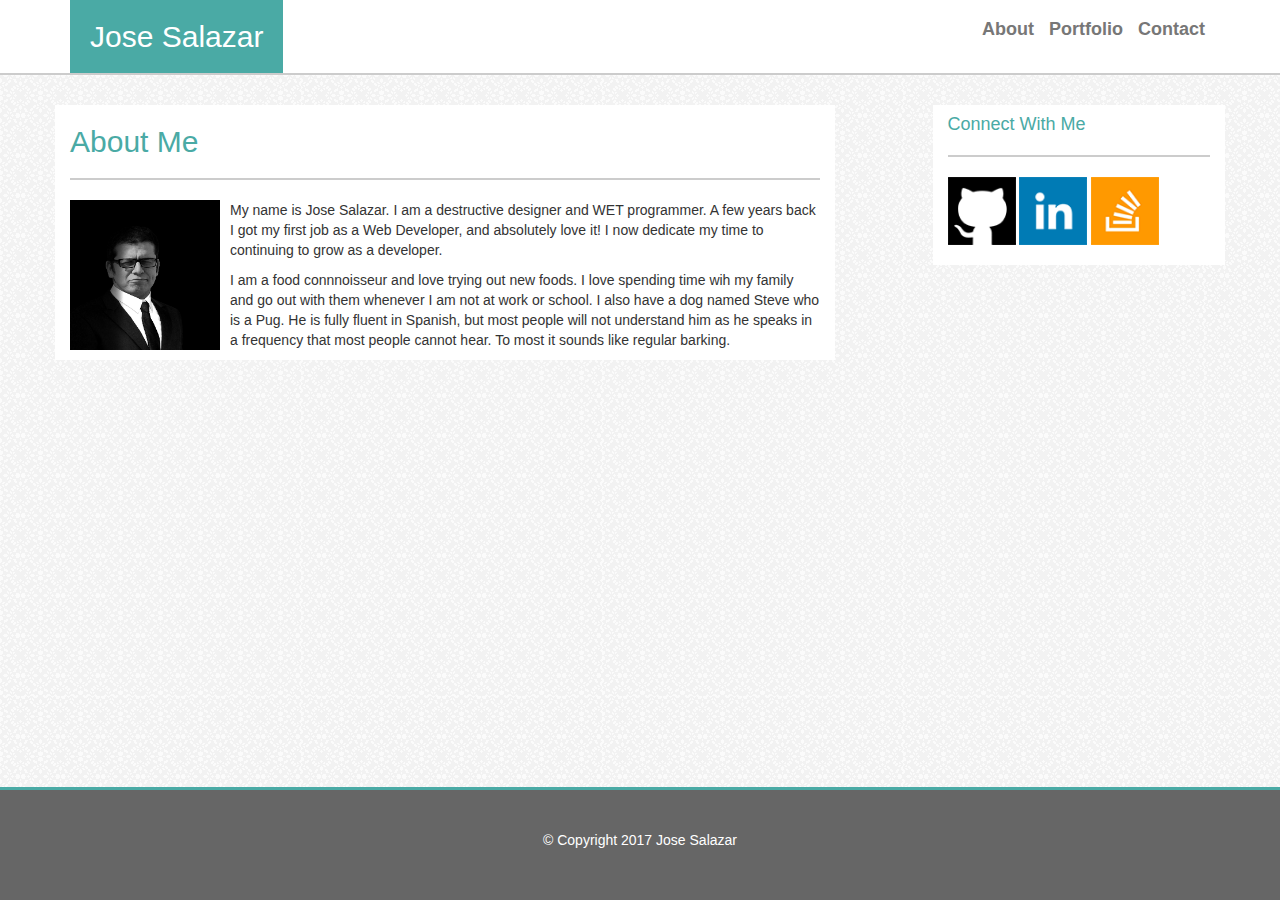
==== index.html @ 94f9d37e "Bootstrap Changes" ====
<!DOCTYPE html>
<html lang="en">

<head>
	<meta name="viewport" content="width=device-width, initial-scale=1">
	<link rel="stylesheet" type="text/css" href="css/normalize.css">
	<!-- Latest compiled and minified CSS -->
	<link rel="stylesheet" href="https://maxcdn.bootstrapcdn.com/bootstrap/3.3.7/css/bootstrap.min.css" integrity="sha384-BVYiiSIFeK1dGmJRAkycuHAHRg32OmUcww7on3RYdg4Va+PmSTsz/K68vbdEjh4u" crossorigin="anonymous">
	<link rel="stylesheet" type="text/css" href="css/style.css">

	<!-- Latest compiled and minified JavaScript -->
	<script src="https://maxcdn.bootstrapcdn.com/bootstrap/3.3.7/js/bootstrap.min.js" integrity="sha384-Tc5IQib027qvyjSMfHjOMaLkfuWVxZxUPnCJA7l2mCWNIpG9mGCD8wGNIcPD7Txa" crossorigin="anonymous"></script>
</head>
<body>
	<div class="container-fluid border-bottom">
		<header class="container">
			<div class="row">
				<div class="col-md-8">
					<h1 class="pull-left h2 white secondary-color-bg padding-20 margin-0">Jose Salazar</h1>
				</div>
				<div class="col-md-4">
					<nav class="pull-right">
						<ul class="list-unstyled list-inline h4 padding-top">
							<li><a class="primary-color" href="index.html"><strong>About</strong></a></li>
							<li><a class="primary-color" href="portfolio.html"><strong>Portfolio</strong></a></li>
							<li><a class="primary-color" href="contact.html"><strong>Contact</strong></a></li>
						</ul>
					</nav>
				</div>
			</div>
		</header>
	</div>
	<div class="container-fluid patterned-bg footer-fix">
		<div class="container margin-tb-30">
			<div class="row">
				<div class="col-md-8 white-bg">
					<h1 class="secondary-color h2">About Me</h1>
					<hr class="divider">
					<img class="img-size pull-left margin-right-10 margin-bottom-10" src="img/glamour-shot.jpg" alt="Self-Portrait">
					<p>
						My name is Jose Salazar. I am a destructive designer and WET programmer. A few years back I got my first job as a Web Developer, and absolutely love it! I now dedicate my time to continuing to grow as a developer.
					</p>
					<p> 
						I am a food connnoisseur and love trying out new foods. I  love spending time wih my family and go out with them whenever I am not at work or school. I also have a dog named Steve who is a Pug. He is fully fluent in Spanish, but most people will not understand him as he speaks in a frequency that most people cannot hear. To most it sounds like regular barking.
					</p>
				</div>
				<div class="col-md-1">
					&nbsp;
				</div>
				<div class="col-md-3 white-bg clearfix">
					<h1 class="secondary-color h4">Connect With Me</h1>
					<hr class="divider">
					<a href="https://github.com/joselsalazar" target="_blank">
						<img class="resp-img" src="img/github-logo.png" alt="GitHub Logo">
					</a>
		            <a href="https://www.linkedin.com/in/jose-salazar-319b36106/" target="_blank">
		            	<img class="resp-img" src="img/linkedin.png" alt="LinkedIn Logo">
		            </a>
					<a href="http://stackoverflow.com/users/2105044/jose-s" target="_blank">
						<img class="resp-img" src="img/stackoverflow.png" alt="Stack Overflow Logo">
					</a>
				</div>
			</div>
		</div>
	</div>
	<footer class="container-fluid dark-grey-bg border-top">
		<div class="container align-center">
			<p class="white padding-40">
				&copy; Copyright 2017 Jose Salazar
			</p>
		</div>
	</footer>
</body>
</html>
---- css/style.css ----
/*===========================
	GLOBALS
===========================*/

/* Font Colors */

.primary-color {
	color: #777;
}

.secondary-color {
	color: #4aaaa5;
}

.white {
	color: #fff;
}

/* Background */

.primary-color-bg {
	background: #ccc;
}

.secondary-color-bg {
	background: #4aaaa5;
}

.dark-grey-bg {
	background: #666;
}

.white-bg {
	background: #fff;
}

.patterned-bg {
	background: url('../img/light_grey.png');
}

/* Positioning - Padding - Margins */

.align-center {
	text-align: center;
}

.padding-top {
	padding-top: 10px;
}

.padding-20 {
	padding: 20px; 
}

.padding-40 {
	padding: 40px;
}

.margin-0 {
	margin: 0; 
}

.margin-tb-30 {
	margin: 30px auto;
}

.margin-right-10 {
	margin-right: 10px;
}

.margin-bottom-10 {
	margin-bottom: 10px;
}

.margin-bottom-20 {
	margin-bottom: 20px;
}

.footer-fix {
	min-height: calc(100vh - 188px); /* Keeps Footer At the Bottom! */
}

/*=======================
	END  GLOBALS
=======================*/

hr.divider {
	width: 100%;
	background: #ccc;
	height: 2px;
	border: none;
}

.img-size {
	width: 150px;
}

.resp-img {
	width: 68px;
	padding-bottom: 20px;
}

.resp-imgs .col-md-6 p {
	position: relative;
    width: 100%;
    background: #4aaaa5;
    text-align: center;
    color: #fff;
    padding: 20px 0;
    font-size: 1.2em;
    bottom: 85px;
}

.resp-imgs img {
	width: 100%;
}

.border-bottom {
	border-bottom: solid 2px #ccc;
}

.border-top {
	border-top: 3px solid #4aaaa5;
}

label,
input,
textarea {
	display: block;
	margin-bottom: 20px;
	width: 97%;
	padding: 5px;
}

input::placeholder {
	opacity: 0.5;
}

textarea {
	height: 300px;
}

.main-section form label {
	padding-bottom: 5px;
}

.submit {
	background: #4aaaa5;
	color: #fff;
	padding: 10px 20px; 
	border: none;
	font-size: 1.2em;
}
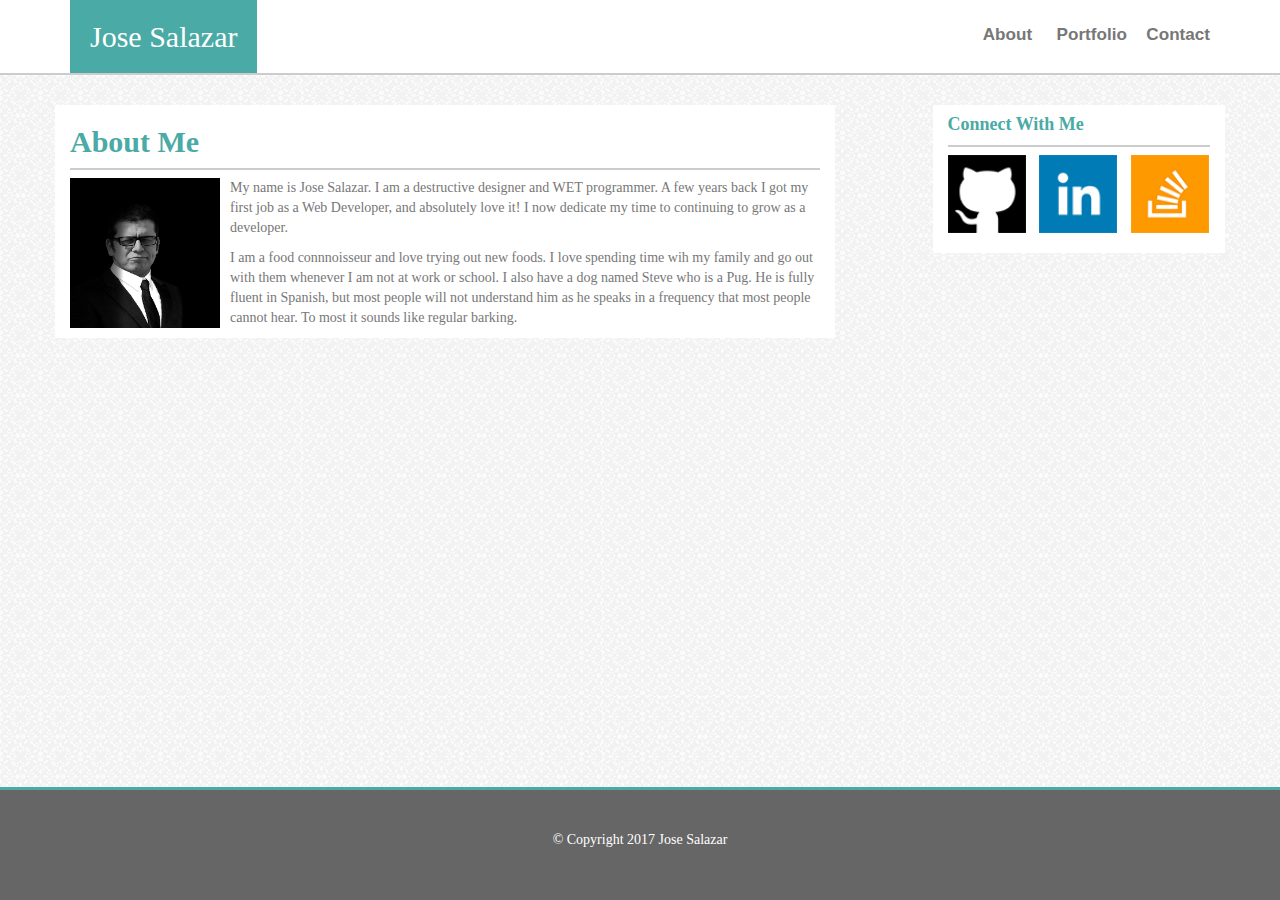
==== commit 43cc8a28: "Minor Tweaks to CSS" ====
--- a/index.html
+++ b/index.html
@@ -12,7 +12,7 @@
 	<script src="https://maxcdn.bootstrapcdn.com/bootstrap/3.3.7/js/bootstrap.min.js" integrity="sha384-Tc5IQib027qvyjSMfHjOMaLkfuWVxZxUPnCJA7l2mCWNIpG9mGCD8wGNIcPD7Txa" crossorigin="anonymous"></script>
 </head>
 <body>
-	<div class="container-fluid border-bottom">
+	<div class="container-fluid border-bottom white-bg">
 		<header class="container">
 			<div class="row">
 				<div class="col-md-8">
@@ -34,7 +34,7 @@
 		<div class="container margin-tb-30">
 			<div class="row">
 				<div class="col-md-8 white-bg">
-					<h1 class="secondary-color h2">About Me</h1>
+					<h1 class="secondary-color h2"><strong>About Me</strong></h1>
 					<hr class="divider">
 					<img class="img-size pull-left margin-right-10 margin-bottom-10" src="img/glamour-shot.jpg" alt="Self-Portrait">
 					<p>
@@ -47,17 +47,17 @@
 				<div class="col-md-1">
 					&nbsp;
 				</div>
-				<div class="col-md-3 white-bg clearfix">
-					<h1 class="secondary-color h4">Connect With Me</h1>
+				<div class="col-md-3 white-bg clearfix resp-img">
+					<h1 class="secondary-color h4"><strong>Connect With Me</strong></h1>
 					<hr class="divider">
 					<a href="https://github.com/joselsalazar" target="_blank">
-						<img class="resp-img" src="img/github-logo.png" alt="GitHub Logo">
+						<img src="img/github-logo.png" alt="GitHub Logo">
 					</a>
 		            <a href="https://www.linkedin.com/in/jose-salazar-319b36106/" target="_blank">
-		            	<img class="resp-img" src="img/linkedin.png" alt="LinkedIn Logo">
+		            	<img src="img/linkedin.png" alt="LinkedIn Logo">
 		            </a>
 					<a href="http://stackoverflow.com/users/2105044/jose-s" target="_blank">
-						<img class="resp-img" src="img/stackoverflow.png" alt="Stack Overflow Logo">
+						<img src="img/stackoverflow.png" alt="Stack Overflow Logo">
 					</a>
 				</div>
 			</div>
--- a/css/style.css
+++ b/css/style.css
@@ -1,3 +1,37 @@
+/*===========================
+	RESETS
+===========================*/
+body {
+	font-family: Georgia, Times, 'Times New Roman', serif;
+	color: #777;
+	background: url('../img/light_grey.png');
+}
+
+a {
+	text-decoration: none;
+}
+
+a:hover {
+	text-decoration: underline;
+	color: #777;
+}
+
+hr {
+	margin-top: 0;
+	margin-bottom: 8px;
+}
+
+form label {
+	font-family: Arial, 'Helvetica Neue', Helvetica, sans-serif;
+	font-weight: normal;
+	margin-bottom: 0;
+}
+
+input, 
+textarea {
+	margin-left: 5px;
+}
+
 /*===========================
 	GLOBALS
 ===========================*/
@@ -45,7 +79,7 @@
 }
 
 .padding-top {
-	padding-top: 10px;
+	padding-top: 15px;
 }
 
 .padding-20 {
@@ -66,6 +100,10 @@
 
 .margin-right-10 {
 	margin-right: 10px;
+}
+
+.margin-right-30 {
+	margin-right: 30px;
 }
 
 .margin-bottom-10 {
@@ -95,9 +133,17 @@
 	width: 150px;
 }
 
-.resp-img {
-	width: 68px;
+.resp-img img {
+	width: 78px;
 	padding-bottom: 20px;
+}
+
+.resp-img a {
+	margin-right: 10px;
+}
+
+.resp-img a:last-child {
+	margin-right: 0;
 }
 
 .resp-imgs .col-md-6 p {
@@ -140,6 +186,17 @@
 	height: 300px;
 }
 
+.list-inline>li {
+	font-family: Arial, 'Helvetica Neue', Helvetica, sans-serif;
+	font-size: .95em;
+	margin-right: 10px;
+}
+
+.list-inline>li:last-child {
+	padding: 0;
+	margin-right: 0;
+}
+
 .main-section form label {
 	padding-bottom: 5px;
 }
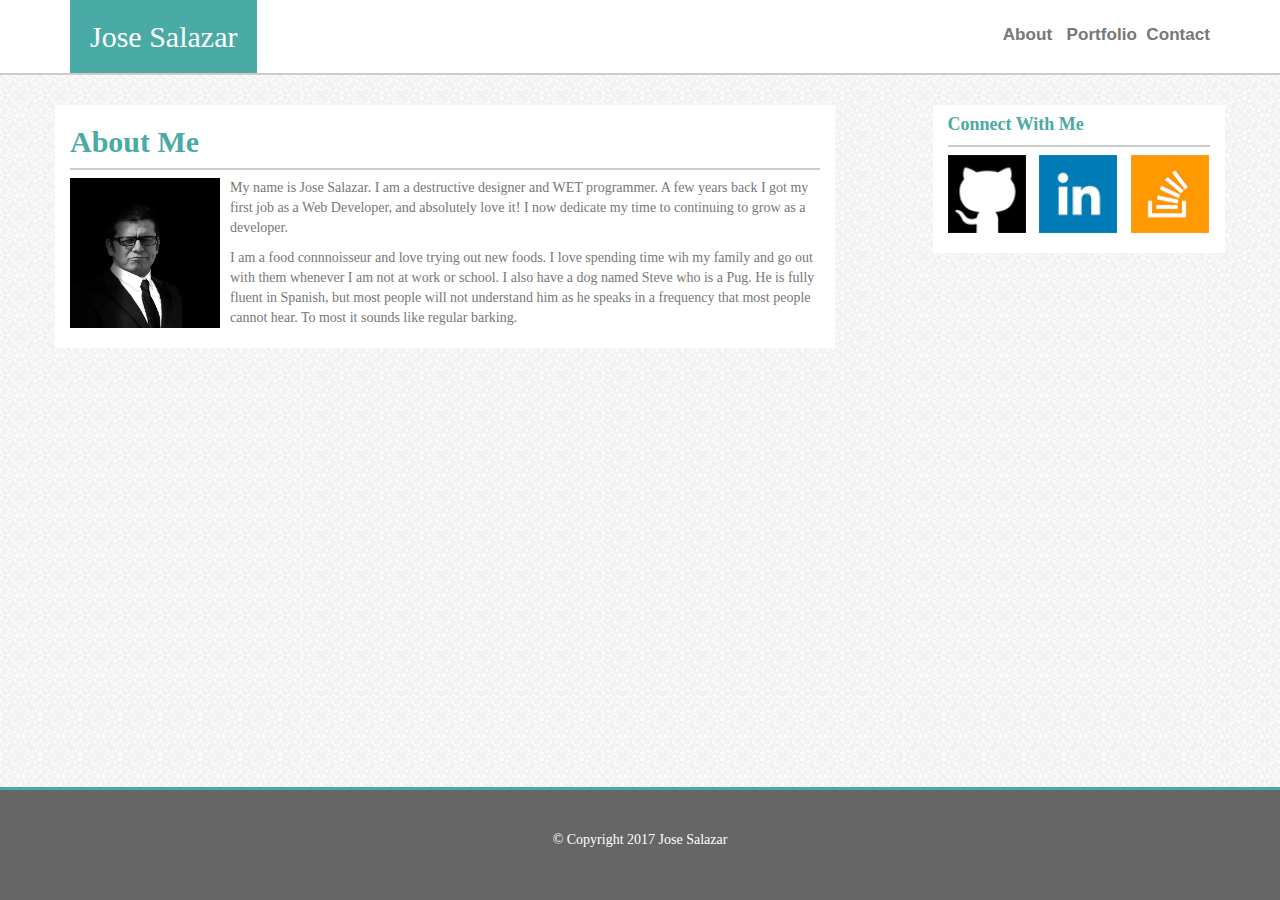
==== commit 0d59e53e: "Final Changes" ====
--- a/index.html
+++ b/index.html
@@ -2,12 +2,14 @@
 <html lang="en">
 
 <head>
+	<meta charset="utf-8">
+	<title>Jose's Super Cool Portfolio Site!</title>
 	<meta name="viewport" content="width=device-width, initial-scale=1">
 	<link rel="stylesheet" type="text/css" href="css/normalize.css">
 	<!-- Latest compiled and minified CSS -->
 	<link rel="stylesheet" href="https://maxcdn.bootstrapcdn.com/bootstrap/3.3.7/css/bootstrap.min.css" integrity="sha384-BVYiiSIFeK1dGmJRAkycuHAHRg32OmUcww7on3RYdg4Va+PmSTsz/K68vbdEjh4u" crossorigin="anonymous">
 	<link rel="stylesheet" type="text/css" href="css/style.css">
-
+	<link rel="icon" href="img/favicon.ico">
 	<!-- Latest compiled and minified JavaScript -->
 	<script src="https://maxcdn.bootstrapcdn.com/bootstrap/3.3.7/js/bootstrap.min.js" integrity="sha384-Tc5IQib027qvyjSMfHjOMaLkfuWVxZxUPnCJA7l2mCWNIpG9mGCD8wGNIcPD7Txa" crossorigin="anonymous"></script>
 </head>
@@ -40,7 +42,7 @@
 					<p>
 						My name is Jose Salazar. I am a destructive designer and WET programmer. A few years back I got my first job as a Web Developer, and absolutely love it! I now dedicate my time to continuing to grow as a developer.
 					</p>
-					<p> 
+					<p class="padding-bottom-10"> 
 						I am a food connnoisseur and love trying out new foods. I  love spending time wih my family and go out with them whenever I am not at work or school. I also have a dog named Steve who is a Pug. He is fully fluent in Spanish, but most people will not understand him as he speaks in a frequency that most people cannot hear. To most it sounds like regular barking.
 					</p>
 				</div>
--- a/css/style.css
+++ b/css/style.css
@@ -88,6 +88,10 @@
 
 .padding-40 {
 	padding: 40px;
+}
+
+.padding-bottom-10 {
+	padding-bottom: 10px;
 }
 
 .margin-0 {
@@ -189,7 +193,6 @@
 .list-inline>li {
 	font-family: Arial, 'Helvetica Neue', Helvetica, sans-serif;
 	font-size: .95em;
-	margin-right: 10px;
 }
 
 .list-inline>li:last-child {
